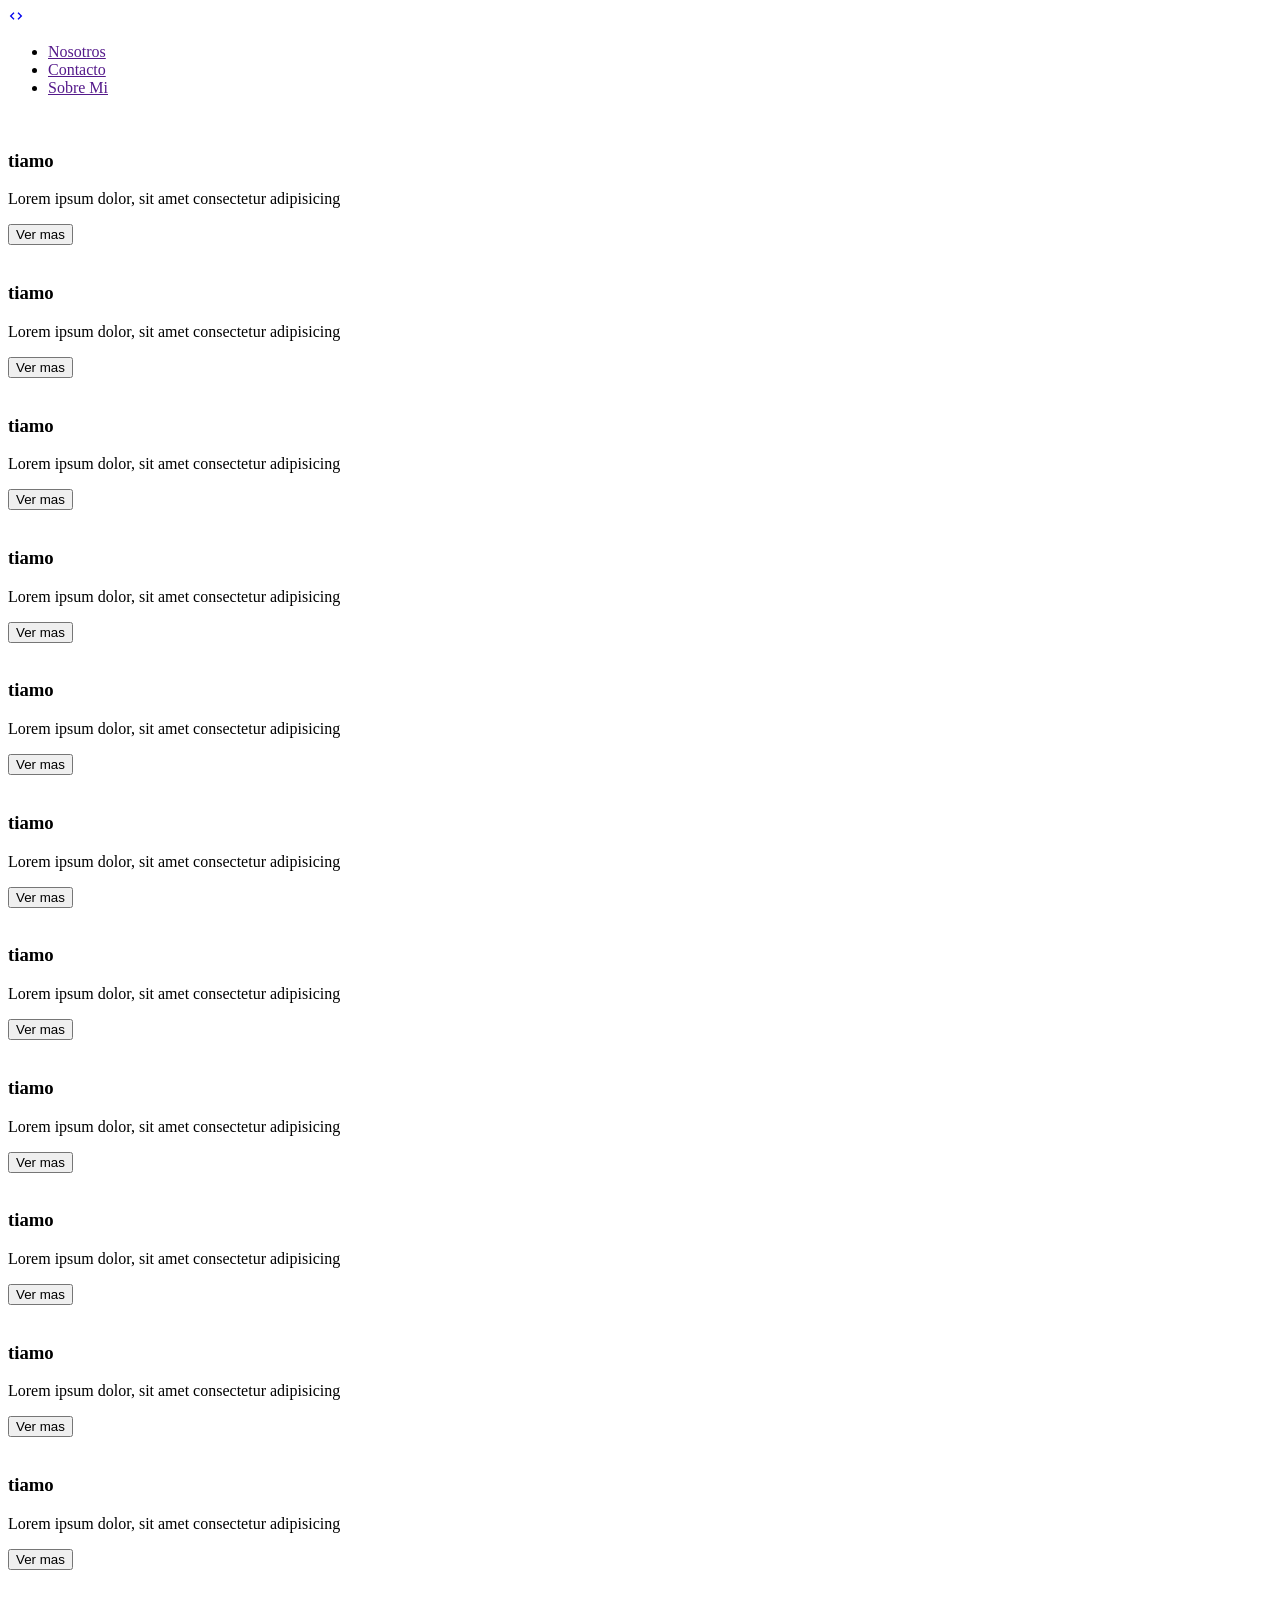
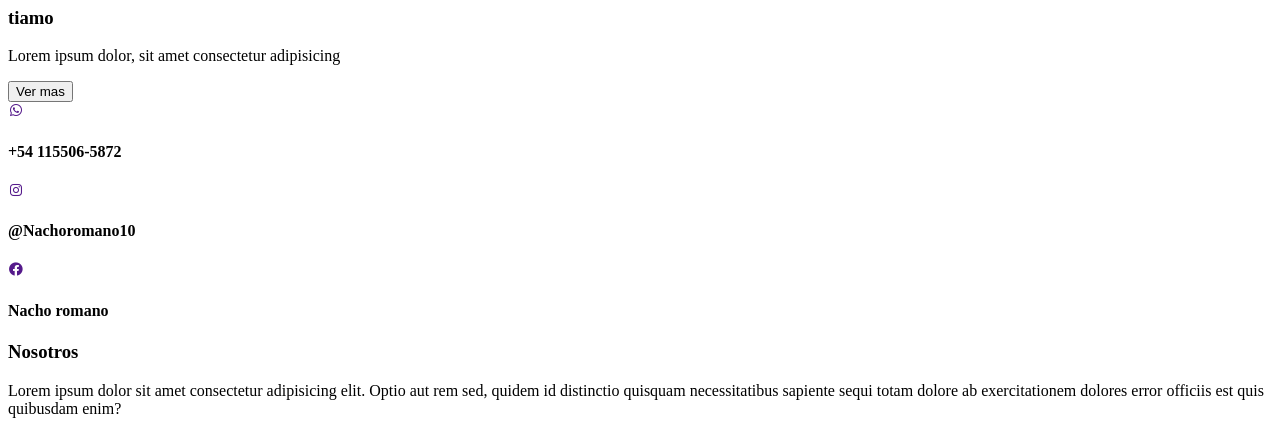
==== index.html @ abe9a9dd "first commit" ====
<!DOCTYPE html>
<html lang="en">
<head>
    <meta charset="UTF-8">
    <meta name="viewport" content="width=device-width, initial-scale=1.0">
    <title>aa</title>
    <link rel="stylesheet" href="/pag2/styles2.css">
    <link href='https://unpkg.com/boxicons@2.1.4/css/boxicons.min.css' rel='stylesheet'>
</head>
<body>
    <nav class="navbar">
        <a href="/html/index.html"><i class='bx bx-code'></i></a>
        <div>
            <ul>
                <li><a href="">Nosotros</a></li>
                <li><a href="">Contacto</a></li>
                <li><a href="">Sobre Mi</a></li>
            </ul>
        </div>

    </nav>
    <main>
        <section class="tarjetas">
            <div class="card" onmouseover="changeBackgroundColor('gray')" onmouseout="resetBackgroundColor()">
                <img src="https://cdn.hobbyconsolas.com/sites/navi.axelspringer.es/public/media/image/2020/12/discord-2161207.jpg" alt="">
                <h3>tiamo</h3>
                <p>Lorem ipsum dolor, sit amet consectetur adipisicing </p>
                <button>Ver mas</button>
            </div>
        </div>
            <div class="card"  onmouseover="changeBackgroundColor('#333333')" onmouseout="resetBackgroundColor()">
                <img src="https://cdn.hobbyconsolas.com/sites/navi.axelspringer.es/public/media/image/2020/12/discord-2161207.jpg" alt="">
                <h3>tiamo</h3>
                <p>Lorem ipsum dolor, sit amet consectetur adipisicing </p>
                <button>Ver mas</button>
            </div>
            <div class="card"  onmouseover="changeBackgroundColor('#333333')" onmouseout="resetBackgroundColor()">
                <img src="https://cdn.hobbyconsolas.com/sites/navi.axelspringer.es/public/media/image/2020/12/discord-2161207.jpg" alt="">
                <h3>tiamo</h3>
                <p>Lorem ipsum dolor, sit amet consectetur adipisicing </p>
                <button>Ver mas</button>
            </div>
            <div class="card"  onmouseover="changeBackgroundColor('#333333')" onmouseout="resetBackgroundColor()">
                <img src="https://cdn.hobbyconsolas.com/sites/navi.axelspringer.es/public/media/image/2020/12/discord-2161207.jpg" alt="">
                <h3>tiamo</h3>
                <p>Lorem ipsum dolor, sit amet consectetur adipisicing </p>
                <button>Ver mas</button>
            </div>
            <div class="card"  onmouseover="changeBackgroundColor('#333333')" onmouseout="resetBackgroundColor()">
                <img src="https://cdn.hobbyconsolas.com/sites/navi.axelspringer.es/public/media/image/2020/12/discord-2161207.jpg" alt="">
                <h3>tiamo</h3>
                <p>Lorem ipsum dolor, sit amet consectetur adipisicing </p>
                <button>Ver mas</button>
            </div>
            <div class="card"  onmouseover="changeBackgroundColor('#333333')" onmouseout="resetBackgroundColor()">
                <img src="https://cdn.hobbyconsolas.com/sites/navi.axelspringer.es/public/media/image/2020/12/discord-2161207.jpg" alt="">
                <h3>tiamo</h3>
                <p>Lorem ipsum dolor, sit amet consectetur adipisicing </p>
                <button>Ver mas</button>
            </div>
            <div class="card"  onmouseover="changeBackgroundColor('#333333')" onmouseout="resetBackgroundColor()">
                <img src="https://cdn.hobbyconsolas.com/sites/navi.axelspringer.es/public/media/image/2020/12/discord-2161207.jpg" alt="">
                <h3>tiamo</h3>
                <p>Lorem ipsum dolor, sit amet consectetur adipisicing </p>
                <button>Ver mas</button>
            </div>
            <div class="card"  onmouseover="changeBackgroundColor('#333333')" onmouseout="resetBackgroundColor()">
                <img src="https://cdn.hobbyconsolas.com/sites/navi.axelspringer.es/public/media/image/2020/12/discord-2161207.jpg" alt="">
                <h3>tiamo</h3>
                <p>Lorem ipsum dolor, sit amet consectetur adipisicing </p>
                <button>Ver mas</button>
            </div>
            <div class="card"  onmouseover="changeBackgroundColor('#333333')" onmouseout="resetBackgroundColor()">
                <img src="https://cdn.hobbyconsolas.com/sites/navi.axelspringer.es/public/media/image/2020/12/discord-2161207.jpg" alt="">
                <h3>tiamo</h3>
                <p>Lorem ipsum dolor, sit amet consectetur adipisicing </p>
                <button>Ver mas</button>
            </div>
            <div class="card"  onmouseover="changeBackgroundColor('#333333')" onmouseout="resetBackgroundColor()">
                <img src="https://cdn.hobbyconsolas.com/sites/navi.axelspringer.es/public/media/image/2020/12/discord-2161207.jpg" alt="">
                <h3>tiamo</h3>
                <p>Lorem ipsum dolor, sit amet consectetur adipisicing </p>
                <button>Ver mas</button>
            </div>
            <div class="card"  onmouseover="changeBackgroundColor('#333333')" onmouseout="resetBackgroundColor()">
                <img src="https://cdn.hobbyconsolas.com/sites/navi.axelspringer.es/public/media/image/2020/12/discord-2161207.jpg" alt="">
                <h3>tiamo</h3>
                <p>Lorem ipsum dolor, sit amet consectetur adipisicing </p>
                <button>Ver mas</button>
            </div>
            <div class="card"  onmouseover="changeBackgroundColor('#333333')" onmouseout="resetBackgroundColor()">
                <img src="https://cdn.hobbyconsolas.com/sites/navi.axelspringer.es/public/media/image/2020/12/discord-2161207.jpg" alt="">
                <h3>tiamo</h3>
                <p>Lorem ipsum dolor, sit amet consectetur adipisicing </p>
                <button>Ver mas</button>
            </div>
        </section>
    </main>
    <footer>
        <div class="container">
            <div class="num">
              <a href=""><i class='bx bxl-whatsapp'></i></a>
              <h4>+54 115506-5872</h4>
            </div>
            <div class="ig">
              <a href=""><i class='bx bxl-instagram' ></i></a>
              <h4>@Nachoromano10</h4>
            </div>
            <div class="face">
              <a href=""><i class='bx bxl-facebook-circle' ></i></a>
              <h4>Nacho romano</h4>
            </div>
        </div>
  
          <div class="info">
            <h3>Nosotros</h3>
            <p>Lorem ipsum dolor sit amet consectetur adipisicing elit. Optio aut rem sed, quidem id distinctio quisquam necessitatibus sapiente sequi totam dolore ab exercitationem dolores error officiis est quis quibusdam enim?</p>
          </div>
      </footer>
    <!-- <script>
        function changeBackgroundColor(color) {
          document.body.style.backgroundColor = color;
        }
    
        function resetBackgroundColor() {
          document.body.style.backgroundColor = '';
        }
      </script> -->
</body>
</html>
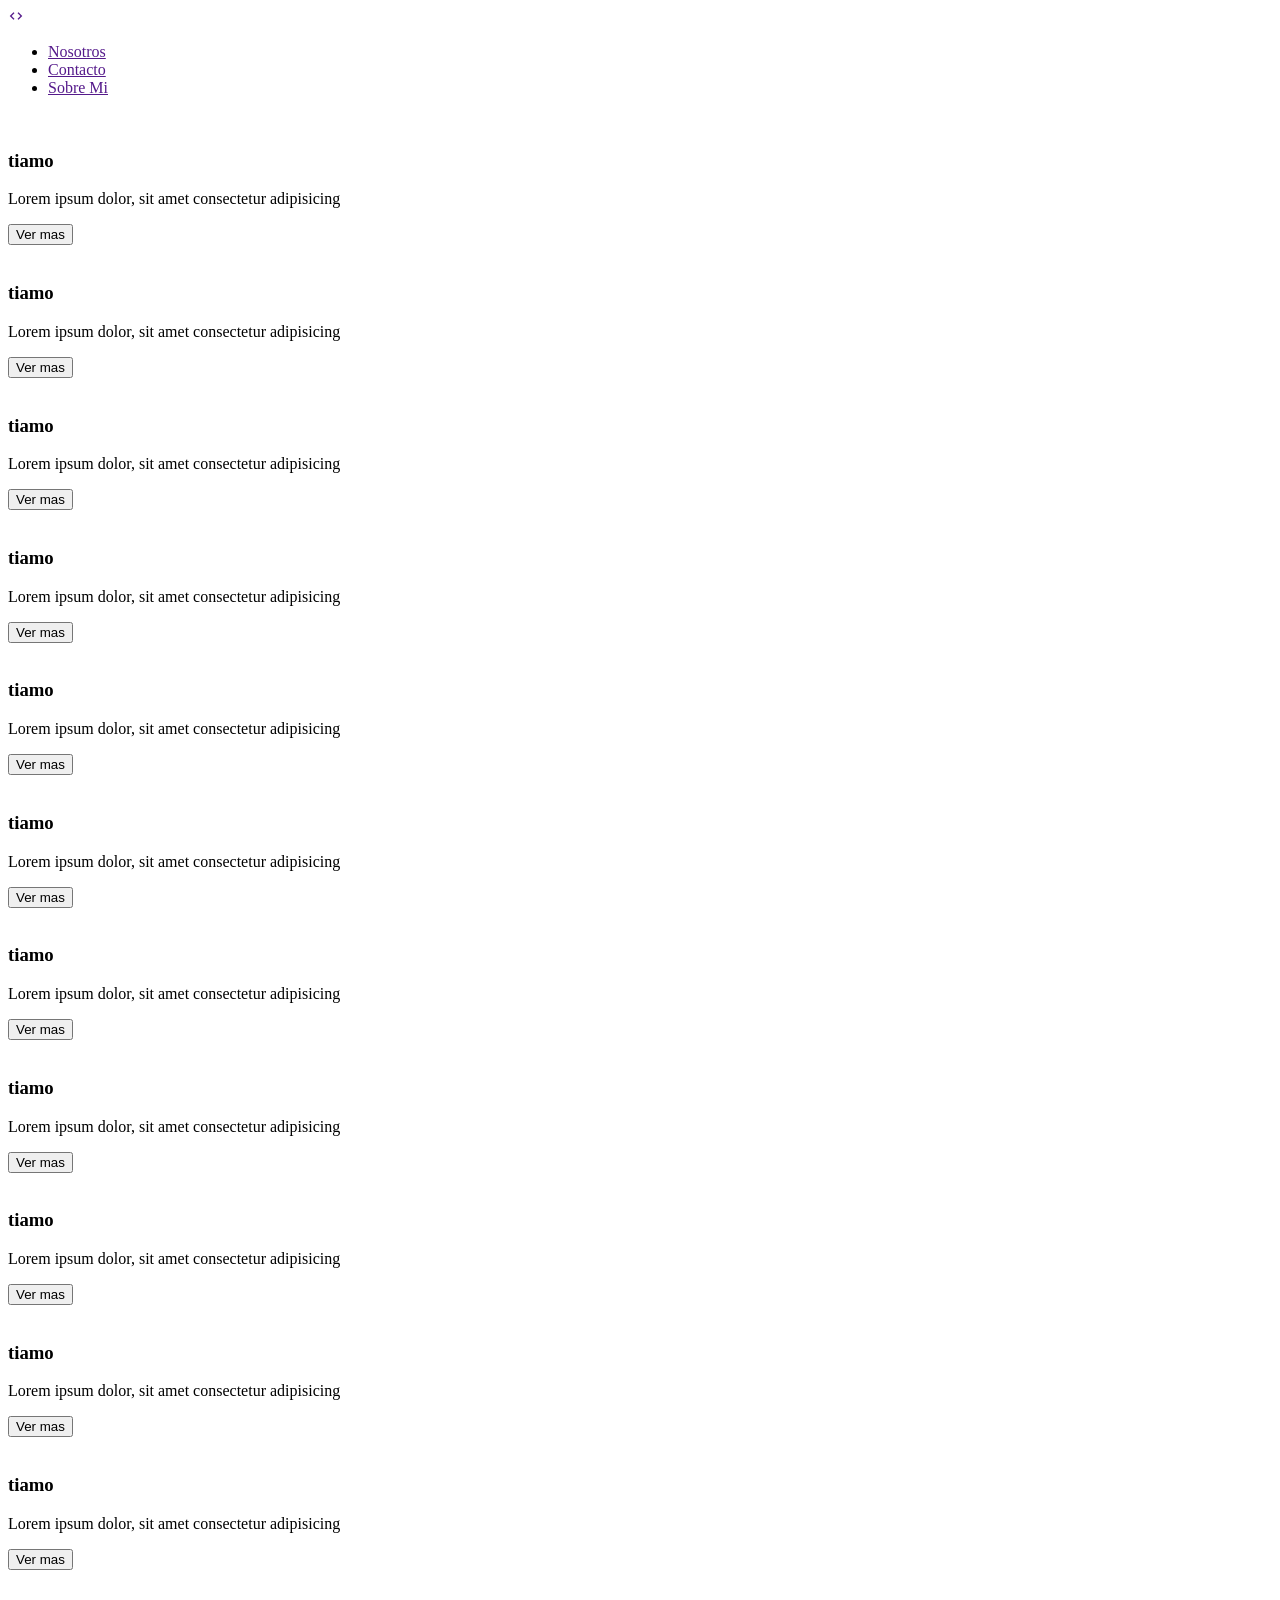
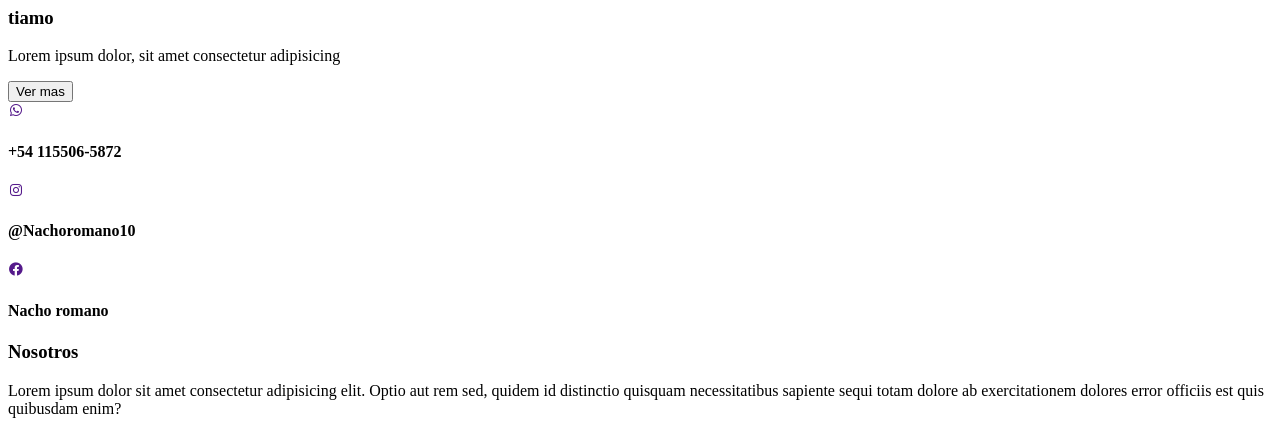
==== commit be1345b1: "Mensaje descriptivo" ====
--- a/index.html
+++ b/index.html
@@ -9,7 +9,7 @@
 </head>
 <body>
     <nav class="navbar">
-        <a href="/html/index.html"><i class='bx bx-code'></i></a>
+        <a href=""><i class='bx bx-code'></i></a>
         <div>
             <ul>
                 <li><a href="">Nosotros</a></li>
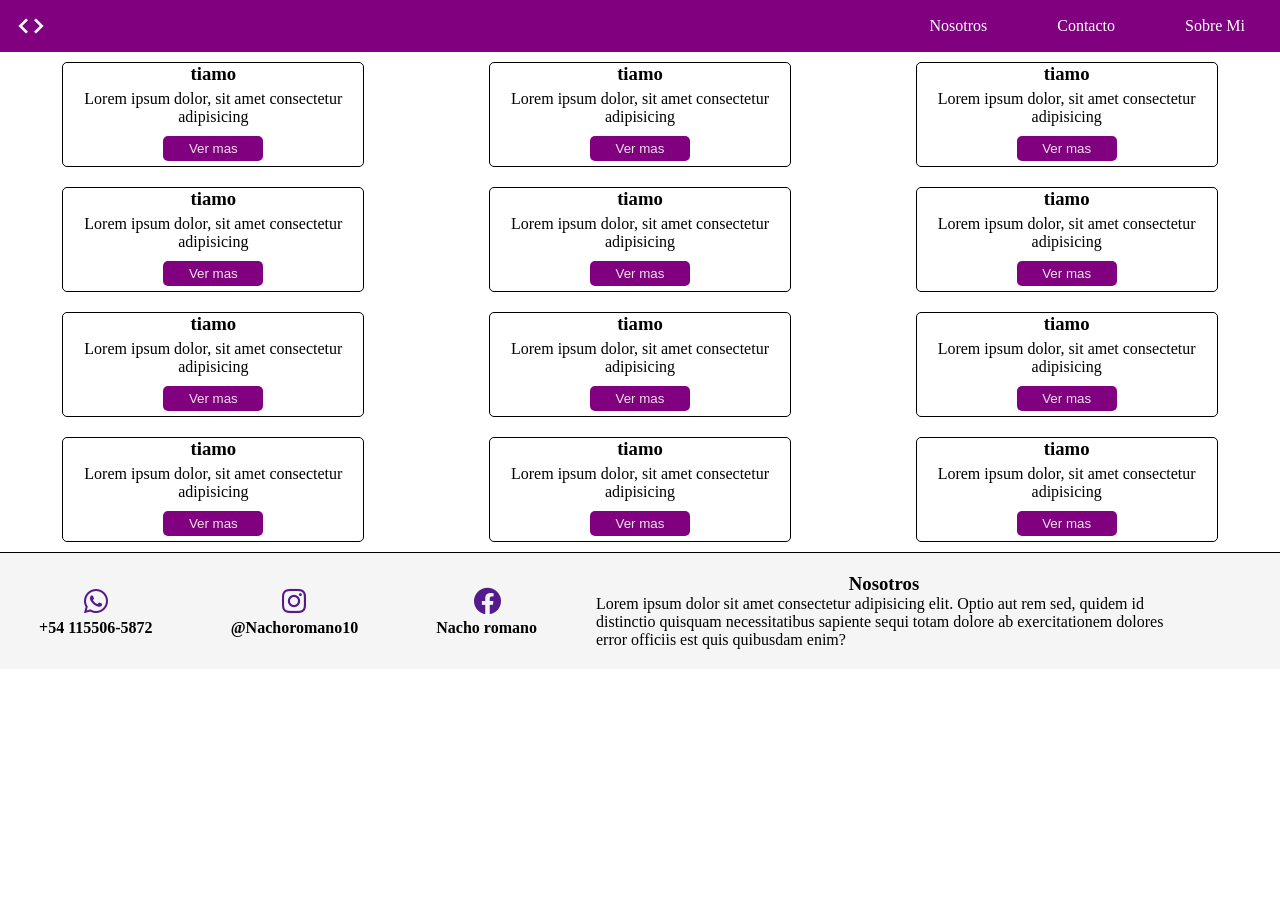
==== commit 587b1e8f: "ahora si" ====
--- a/index.html
+++ b/index.html
@@ -4,7 +4,7 @@
     <meta charset="UTF-8">
     <meta name="viewport" content="width=device-width, initial-scale=1.0">
     <title>aa</title>
-    <link rel="stylesheet" href="/pag2/styles2.css">
+    <link rel="stylesheet" href="./styles.css">
     <link href='https://unpkg.com/boxicons@2.1.4/css/boxicons.min.css' rel='stylesheet'>
 </head>
 <body>
--- a/styles.css
+++ b/styles.css
@@ -0,0 +1,150 @@
+* {
+  margin: 0;
+  padding: 0;
+}
+
+.navbar {
+  width: 100%;
+  background-color: purple;
+  display: flex;
+  justify-content: space-between;
+  align-items: center;
+}
+.navbar ul {
+  width: 100%;
+  display: flex;
+  text-decoration: none;
+  list-style: none;
+  align-items: center;
+  justify-content: center;
+}
+.navbar a i {
+  font-size: 2rem;
+  margin: 10px 15px;
+  color: white;
+  transition: transform 0.3s;
+}
+.navbar a i:hover {
+  transform: scale(1.4);
+}
+@media (max-width: 768px) {
+  .navbar {
+    display: block;
+  }
+}
+
+.navbar ul li a {
+  text-decoration: none;
+  margin: 20px 35px;
+  color: white;
+  transition: font-size 0.5s;
+}
+@media (max-width: 768px) {
+  .navbar ul li a {
+    display: block;
+    font-size: 0.7rem;
+  }
+}
+
+.navbar ul li a:hover {
+  font-size: 1.5rem;
+  color: rgb(224, 221, 221);
+}
+
+.tarjetas {
+  display: flex;
+  flex-wrap: wrap;
+  justify-content: space-around;
+}
+
+.card {
+  width: 300px;
+  margin: 10px;
+  border: 1px solid black;
+  display: flex;
+  flex-direction: column;
+  align-items: center;
+  border-radius: 5px;
+  transition: all 0.3s ease;
+}
+.card:hover {
+  transform: scale(1.1);
+  z-index: 1;
+}
+.card img {
+  width: 100%;
+}
+.card p {
+  margin: 5px;
+  text-align: center;
+}
+.card button {
+  border: none;
+  background-color: purple;
+  width: 100px;
+  height: 25px;
+  color: rgb(235, 228, 228);
+  margin: 5px;
+  border-radius: 5px;
+  transition: transform 0.5s;
+  transition: background-color 0.2s;
+  transition: transform 0.2s;
+}
+.card button:hover {
+  background-color: rgb(223, 6, 223);
+  transform: scale(1.1);
+  color: white;
+}
+@media (max-width: 768px) {
+  .card {
+    width: 150px;
+    gap: 10px;
+    padding: 5px;
+  }
+}
+
+footer {
+  width: 100%;
+  background-color: rgb(245, 245, 245);
+  border-top: 1px solid black;
+  display: flex;
+}
+@media (max-width: 768px) {
+  footer {
+    display: flex;
+    flex-direction: column;
+    align-items: center;
+    margin-top: 10px;
+  }
+}
+
+.container {
+  width: 45%;
+  display: flex;
+  align-items: center;
+  text-align: center;
+  justify-content: space-around;
+}
+@media (max-width: 768px) {
+  .container {
+    display: flex;
+    flex-direction: column;
+  }
+}
+
+a i {
+  font-size: 2rem;
+}
+
+.info {
+  width: 45%;
+  display: flex;
+  flex-direction: column;
+  margin: 20px;
+}
+.info h3 {
+  display: flex;
+  justify-content: center;
+}
+
+/*# sourceMappingURL=styles2.css.map */
